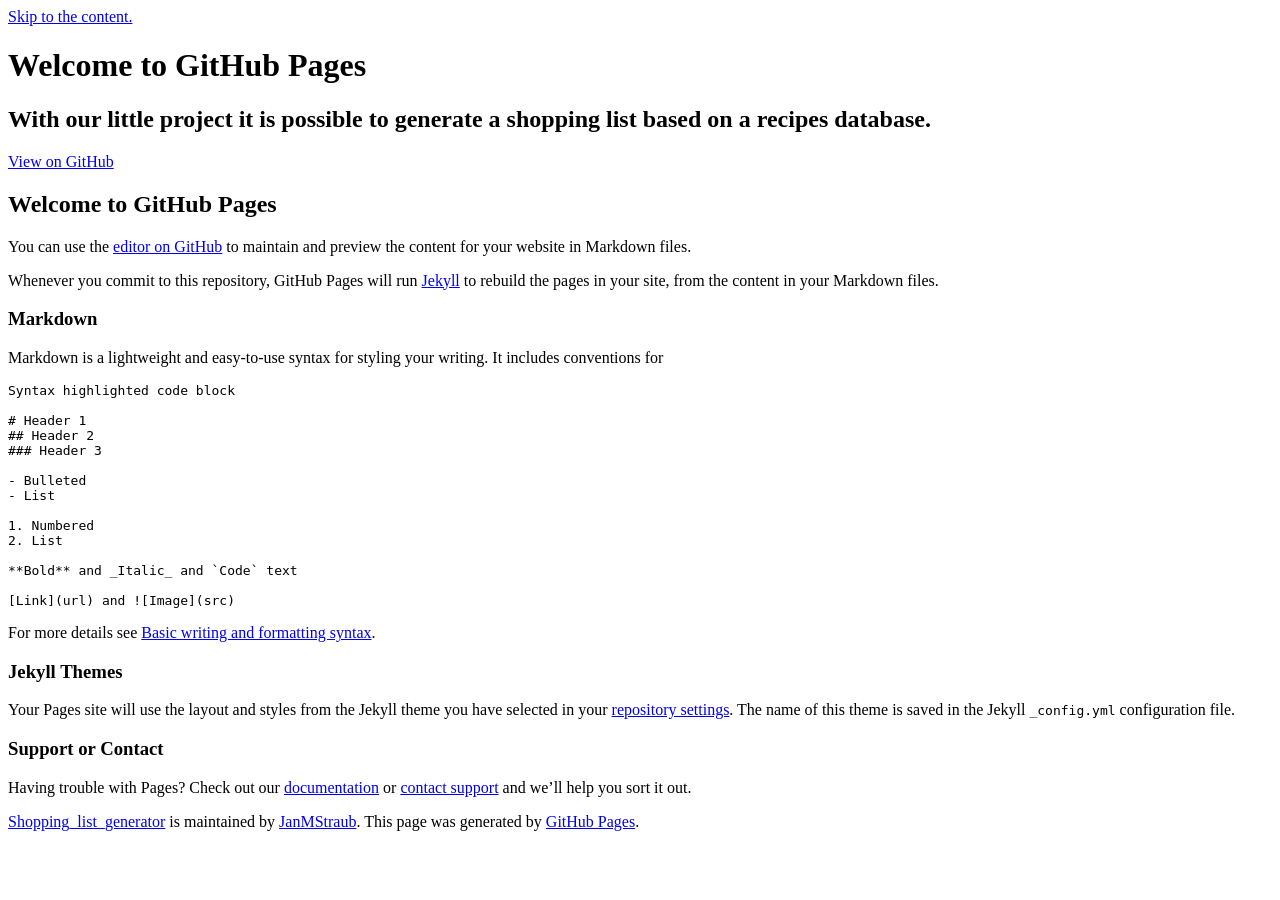
==== index.html @ b9667237 "added html and css files" ====
<!DOCTYPE html>
<html lang="en-US">
  <head>
    <meta charset="UTF-8">

<!-- Begin Jekyll SEO tag v2.8.0 -->
<title>Welcome to GitHub Pages | Shopping_list_generator</title>
<meta name="generator" content="Jekyll v3.9.2" />
<meta property="og:title" content="Welcome to GitHub Pages" />
<meta property="og:locale" content="en_US" />
<meta name="description" content="With our little project it is possible to generate a shopping list based on a recipes database." />
<meta property="og:description" content="With our little project it is possible to generate a shopping list based on a recipes database." />
<link rel="canonical" href="https://janmstraub.github.io/Shopping_list_generator/" />
<meta property="og:url" content="https://janmstraub.github.io/Shopping_list_generator/" />
<meta property="og:site_name" content="Shopping_list_generator" />
<meta property="og:type" content="website" />
<meta name="twitter:card" content="summary" />
<meta property="twitter:title" content="Welcome to GitHub Pages" />
<script type="application/ld+json">
{"@context":"https://schema.org","@type":"WebSite","description":"With our little project it is possible to generate a shopping list based on a recipes database.","headline":"Welcome to GitHub Pages","name":"Shopping_list_generator","url":"https://janmstraub.github.io/Shopping_list_generator/"}</script>
<!-- End Jekyll SEO tag -->

    <link rel="preconnect" href="https://fonts.gstatic.com">
    <link rel="preload" href="https://fonts.googleapis.com/css?family=Open+Sans:400,700&display=swap" as="style" type="text/css" crossorigin>
    <meta name="viewport" content="width=device-width, initial-scale=1">
    <meta name="theme-color" content="#157878">
    <meta name="apple-mobile-web-app-status-bar-style" content="black-translucent">
    <link rel="stylesheet" href="/Shopping_list_generator/assets/css/style.css?v=df252a5fdb13d9510f892cbad77cd3ec50b71a9e">
    <!-- start custom head snippets, customize with your own _includes/head-custom.html file -->

<!-- Setup Google Analytics -->



<!-- You can set your favicon here -->
<!-- link rel="shortcut icon" type="image/x-icon" href="/Shopping_list_generator/favicon.ico" -->

<!-- end custom head snippets -->

  </head>
  <body>
    <a id="skip-to-content" href="#content">Skip to the content.</a>

    <header class="page-header" role="banner">
      <h1 class="project-name">Welcome to GitHub Pages</h1>
      <h2 class="project-tagline">With our little project it is possible to generate a shopping list based on a recipes database.</h2>
      
        <a href="https://github.com/JanMStraub/Shopping_list_generator" class="btn">View on GitHub</a>
      
      
    </header>

    <main id="content" class="main-content" role="main">
      <h2 id="welcome-to-github-pages">Welcome to GitHub Pages</h2>

<p>You can use the <a href="https://github.com/JanMStraub/Shopping_list_generator/edit/gh-pages/index.md">editor on GitHub</a> to maintain and preview the content for your website in Markdown files.</p>

<p>Whenever you commit to this repository, GitHub Pages will run <a href="https://jekyllrb.com/">Jekyll</a> to rebuild the pages in your site, from the content in your Markdown files.</p>

<h3 id="markdown">Markdown</h3>

<p>Markdown is a lightweight and easy-to-use syntax for styling your writing. It includes conventions for</p>

<div class="language-markdown highlighter-rouge"><div class="highlight"><pre class="highlight"><code>Syntax highlighted code block

<span class="gh"># Header 1</span>
<span class="gu">## Header 2</span>
<span class="gu">### Header 3</span>
<span class="p">
-</span> Bulleted
<span class="p">-</span> List
<span class="p">
1.</span> Numbered
<span class="p">2.</span> List

<span class="gs">**Bold**</span> and _Italic_ and <span class="sb">`Code`</span> text

<span class="p">[</span><span class="nv">Link</span><span class="p">](</span><span class="sx">url</span><span class="p">)</span> and !<span class="p">[</span><span class="nv">Image</span><span class="p">](</span><span class="sx">src</span><span class="p">)</span>
</code></pre></div></div>

<p>For more details see <a href="https://docs.github.com/en/github/writing-on-github/getting-started-with-writing-and-formatting-on-github/basic-writing-and-formatting-syntax">Basic writing and formatting syntax</a>.</p>

<h3 id="jekyll-themes">Jekyll Themes</h3>

<p>Your Pages site will use the layout and styles from the Jekyll theme you have selected in your <a href="https://github.com/JanMStraub/Shopping_list_generator/settings/pages">repository settings</a>. The name of this theme is saved in the Jekyll <code class="language-plaintext highlighter-rouge">_config.yml</code> configuration file.</p>

<h3 id="support-or-contact">Support or Contact</h3>

<p>Having trouble with Pages? Check out our <a href="https://docs.github.com/categories/github-pages-basics/">documentation</a> or <a href="https://support.github.com/contact">contact support</a> and we’ll help you sort it out.</p>


      <footer class="site-footer">
        
          <span class="site-footer-owner"><a href="https://github.com/JanMStraub/Shopping_list_generator">Shopping_list_generator</a> is maintained by <a href="https://github.com/JanMStraub">JanMStraub</a>.</span>
        
        <span class="site-footer-credits">This page was generated by <a href="https://pages.github.com">GitHub Pages</a>.</span>
      </footer>
    </main>
  </body>
</html>
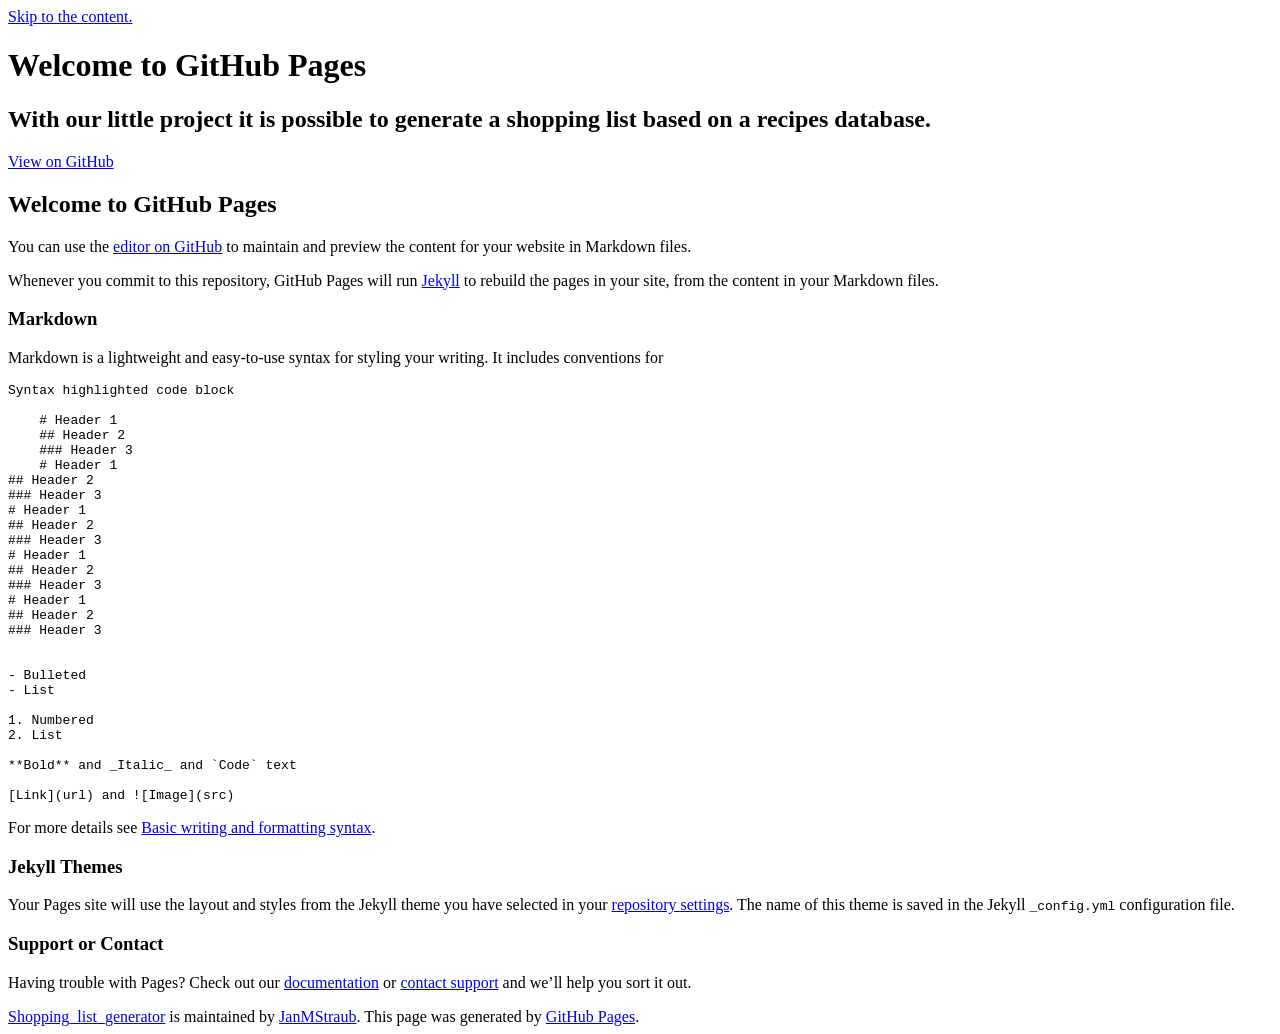
==== commit a1a21f70: "test commit" ====
--- a/index.html
+++ b/index.html
@@ -4,7 +4,7 @@
     <meta charset="UTF-8">
 
 <!-- Begin Jekyll SEO tag v2.8.0 -->
-<title>Welcome to GitHub Pages | Shopping_list_generator</title>
+<title>Welcome to Shopping_list_generator</title>
 <meta name="generator" content="Jekyll v3.9.2" />
 <meta property="og:title" content="Welcome to GitHub Pages" />
 <meta property="og:locale" content="en_US" />
@@ -63,9 +63,22 @@
 
 <div class="language-markdown highlighter-rouge"><div class="highlight"><pre class="highlight"><code>Syntax highlighted code block
 
+    <span class="gh"># Header 1</span>
+    <span class="gu">## Header 2</span>
+    <span class="gu">### Header 3</span>
+    <span class="gh"># Header 1</span>
+<span class="gu">## Header 2</span>
+<span class="gu">### Header 3</span>
 <span class="gh"># Header 1</span>
 <span class="gu">## Header 2</span>
 <span class="gu">### Header 3</span>
+<span class="gh"># Header 1</span>
+<span class="gu">## Header 2</span>
+<span class="gu">### Header 3</span>
+<span class="gh"># Header 1</span>
+<span class="gu">## Header 2</span>
+<span class="gu">### Header 3</span>
+
 <span class="p">
 -</span> Bulleted
 <span class="p">-</span> List
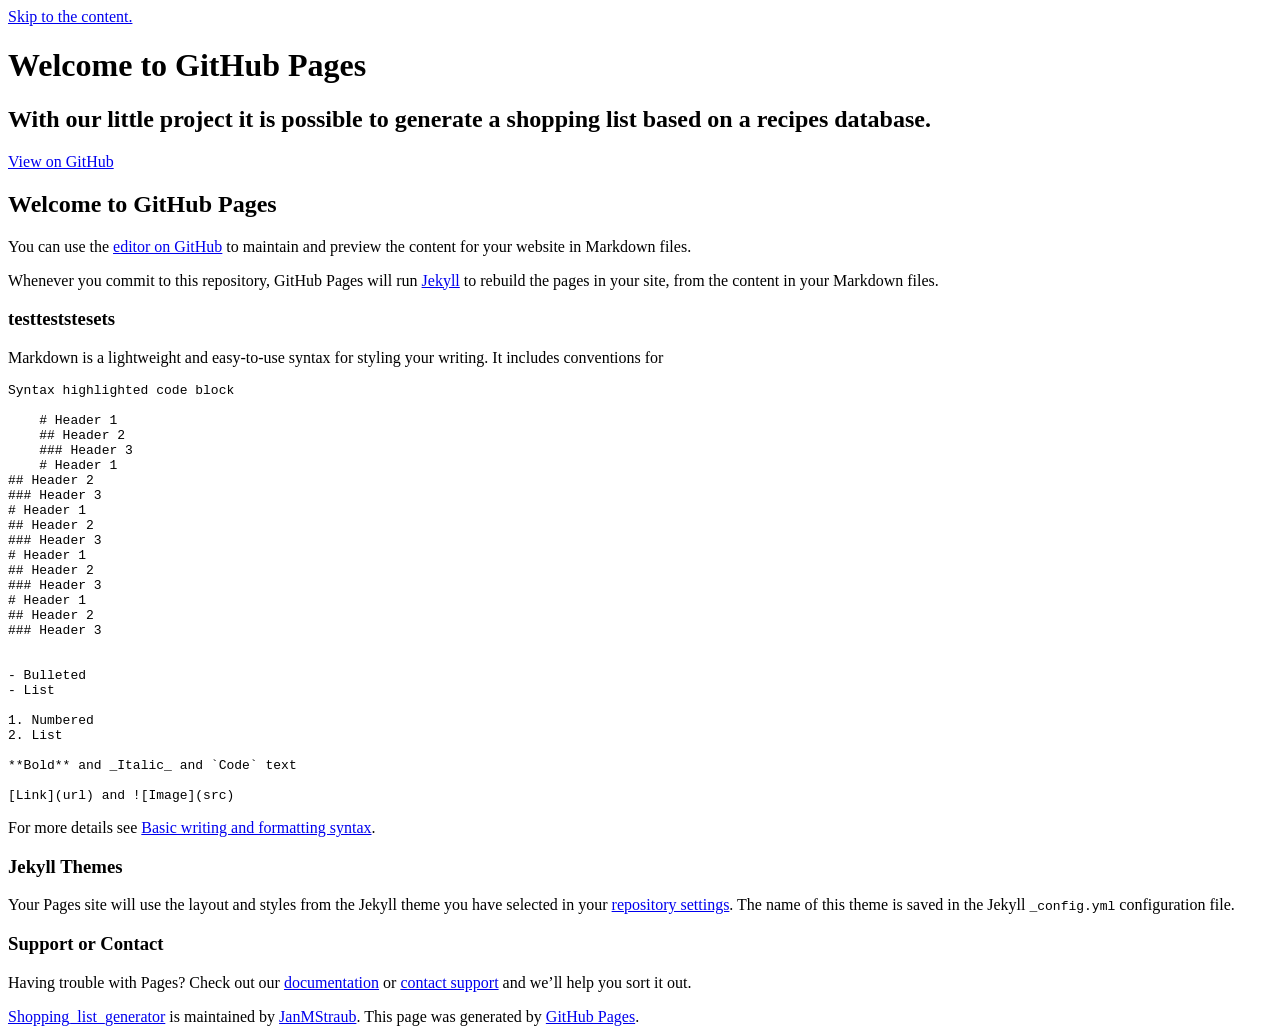
==== commit 25a9f8b3: "another test" ====
--- a/index.html
+++ b/index.html
@@ -6,7 +6,7 @@
 <!-- Begin Jekyll SEO tag v2.8.0 -->
 <title>Welcome to Shopping_list_generator</title>
 <meta name="generator" content="Jekyll v3.9.2" />
-<meta property="og:title" content="Welcome to GitHub Pages" />
+<meta property="og:title" content="Welcome to Shopping_list_generator" />
 <meta property="og:locale" content="en_US" />
 <meta name="description" content="With our little project it is possible to generate a shopping list based on a recipes database." />
 <meta property="og:description" content="With our little project it is possible to generate a shopping list based on a recipes database." />
@@ -57,7 +57,7 @@
 
 <p>Whenever you commit to this repository, GitHub Pages will run <a href="https://jekyllrb.com/">Jekyll</a> to rebuild the pages in your site, from the content in your Markdown files.</p>
 
-<h3 id="markdown">Markdown</h3>
+<h3 id="markdown">testteststesets</h3>
 
 <p>Markdown is a lightweight and easy-to-use syntax for styling your writing. It includes conventions for</p>
 
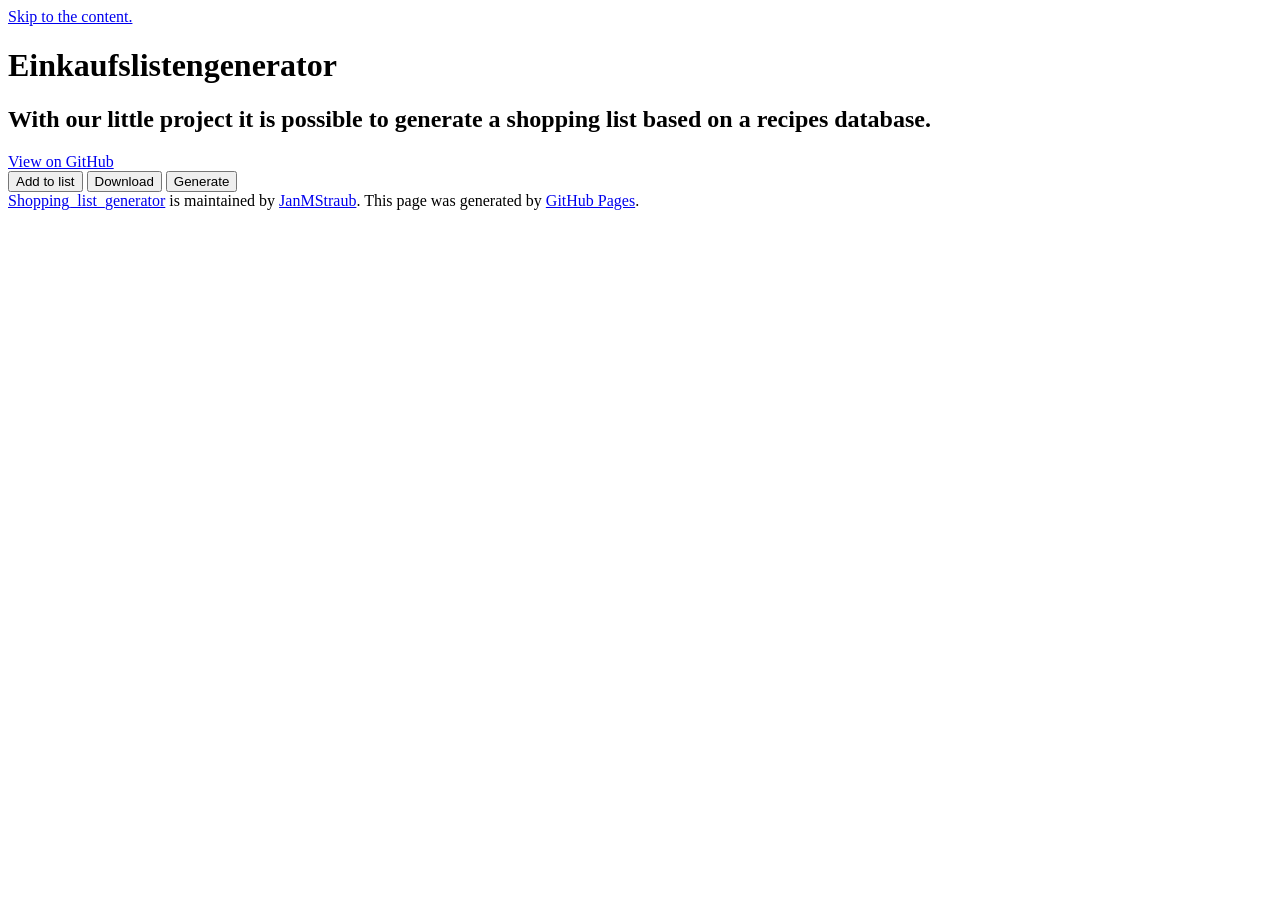
==== commit 085f7dfa: "added buttons to index" ====
--- a/index.html
+++ b/index.html
@@ -1,13 +1,13 @@
 <!DOCTYPE html>
-<html lang="en-US">
+<html lang="de">
   <head>
     <meta charset="UTF-8">
 
 <!-- Begin Jekyll SEO tag v2.8.0 -->
-<title>Welcome to Shopping_list_generator</title>
+<title>Einkaufslistengenerator</title>
 <meta name="generator" content="Jekyll v3.9.2" />
-<meta property="og:title" content="Welcome to Shopping_list_generator" />
-<meta property="og:locale" content="en_US" />
+<meta property="og:title" content="Einkaufslistengenerator" />
+<meta property="og:locale" content="de" />
 <meta name="description" content="With our little project it is possible to generate a shopping list based on a recipes database." />
 <meta property="og:description" content="With our little project it is possible to generate a shopping list based on a recipes database." />
 <link rel="canonical" href="https://janmstraub.github.io/Shopping_list_generator/" />
@@ -15,7 +15,7 @@
 <meta property="og:site_name" content="Shopping_list_generator" />
 <meta property="og:type" content="website" />
 <meta name="twitter:card" content="summary" />
-<meta property="twitter:title" content="Welcome to GitHub Pages" />
+<meta property="twitter:title" content="Einkaufslistengenerator" />
 <script type="application/ld+json">
 {"@context":"https://schema.org","@type":"WebSite","description":"With our little project it is possible to generate a shopping list based on a recipes database.","headline":"Welcome to GitHub Pages","name":"Shopping_list_generator","url":"https://janmstraub.github.io/Shopping_list_generator/"}</script>
 <!-- End Jekyll SEO tag -->
@@ -42,7 +42,7 @@
     <a id="skip-to-content" href="#content">Skip to the content.</a>
 
     <header class="page-header" role="banner">
-      <h1 class="project-name">Welcome to GitHub Pages</h1>
+      <h1 class="project-name">Einkaufslistengenerator</h1>
       <h2 class="project-tagline">With our little project it is possible to generate a shopping list based on a recipes database.</h2>
       
         <a href="https://github.com/JanMStraub/Shopping_list_generator" class="btn">View on GitHub</a>
@@ -51,56 +51,9 @@
     </header>
 
     <main id="content" class="main-content" role="main">
-      <h2 id="welcome-to-github-pages">Welcome to GitHub Pages</h2>
-
-<p>You can use the <a href="https://github.com/JanMStraub/Shopping_list_generator/edit/gh-pages/index.md">editor on GitHub</a> to maintain and preview the content for your website in Markdown files.</p>
-
-<p>Whenever you commit to this repository, GitHub Pages will run <a href="https://jekyllrb.com/">Jekyll</a> to rebuild the pages in your site, from the content in your Markdown files.</p>
-
-<h3 id="markdown">testteststesets</h3>
-
-<p>Markdown is a lightweight and easy-to-use syntax for styling your writing. It includes conventions for</p>
-
-<div class="language-markdown highlighter-rouge"><div class="highlight"><pre class="highlight"><code>Syntax highlighted code block
-
-    <span class="gh"># Header 1</span>
-    <span class="gu">## Header 2</span>
-    <span class="gu">### Header 3</span>
-    <span class="gh"># Header 1</span>
-<span class="gu">## Header 2</span>
-<span class="gu">### Header 3</span>
-<span class="gh"># Header 1</span>
-<span class="gu">## Header 2</span>
-<span class="gu">### Header 3</span>
-<span class="gh"># Header 1</span>
-<span class="gu">## Header 2</span>
-<span class="gu">### Header 3</span>
-<span class="gh"># Header 1</span>
-<span class="gu">## Header 2</span>
-<span class="gu">### Header 3</span>
-
-<span class="p">
--</span> Bulleted
-<span class="p">-</span> List
-<span class="p">
-1.</span> Numbered
-<span class="p">2.</span> List
-
-<span class="gs">**Bold**</span> and _Italic_ and <span class="sb">`Code`</span> text
-
-<span class="p">[</span><span class="nv">Link</span><span class="p">](</span><span class="sx">url</span><span class="p">)</span> and !<span class="p">[</span><span class="nv">Image</span><span class="p">](</span><span class="sx">src</span><span class="p">)</span>
-</code></pre></div></div>
-
-<p>For more details see <a href="https://docs.github.com/en/github/writing-on-github/getting-started-with-writing-and-formatting-on-github/basic-writing-and-formatting-syntax">Basic writing and formatting syntax</a>.</p>
-
-<h3 id="jekyll-themes">Jekyll Themes</h3>
-
-<p>Your Pages site will use the layout and styles from the Jekyll theme you have selected in your <a href="https://github.com/JanMStraub/Shopping_list_generator/settings/pages">repository settings</a>. The name of this theme is saved in the Jekyll <code class="language-plaintext highlighter-rouge">_config.yml</code> configuration file.</p>
-
-<h3 id="support-or-contact">Support or Contact</h3>
-
-<p>Having trouble with Pages? Check out our <a href="https://docs.github.com/categories/github-pages-basics/">documentation</a> or <a href="https://support.github.com/contact">contact support</a> and we’ll help you sort it out.</p>
-
+      <button type="button">Add to list</button>
+      <button type="button">Download</button>
+      <button type="button">Generate</button>
 
       <footer class="site-footer">
         
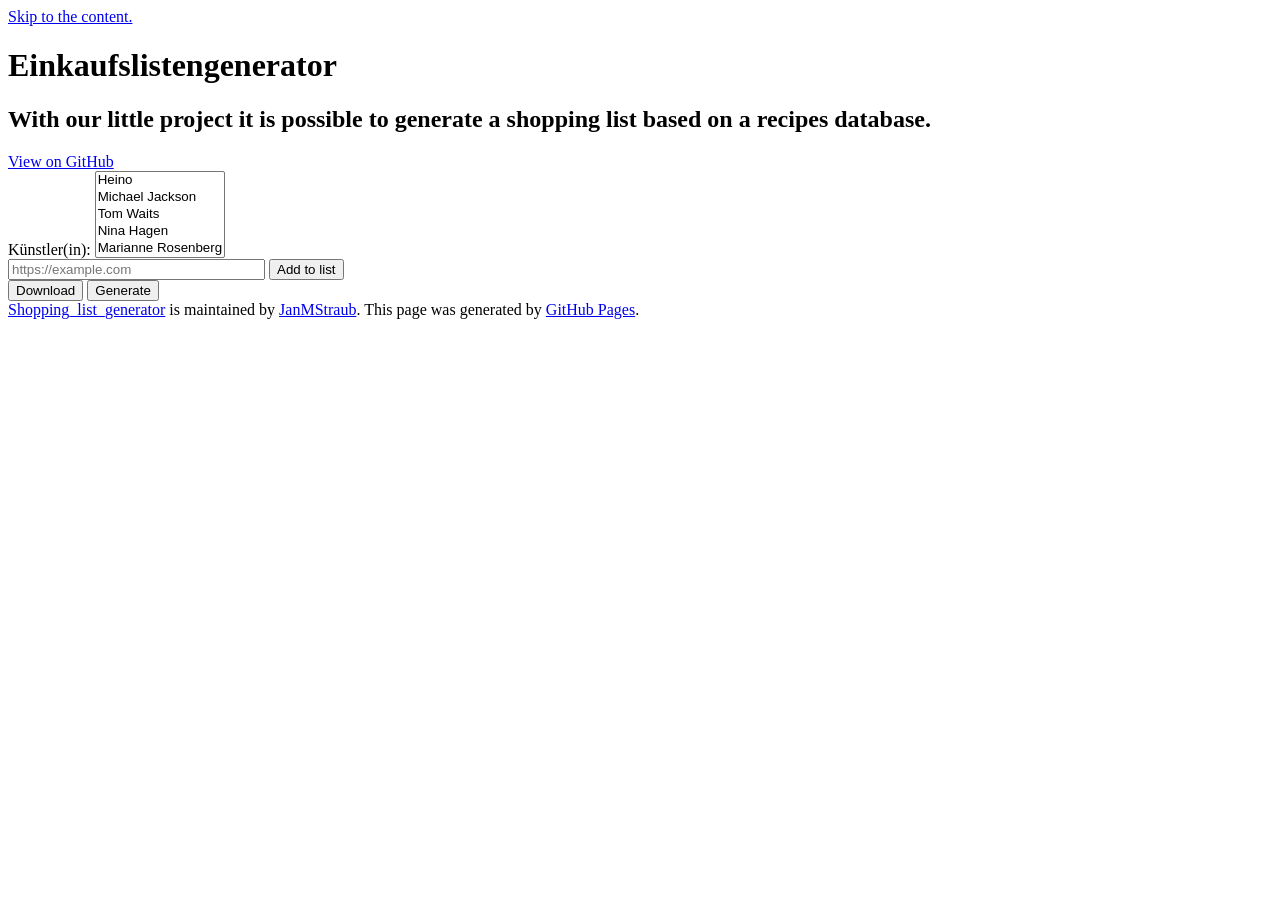
==== commit baffcac2: "added basic functionality" ====
--- a/index.html
+++ b/index.html
@@ -51,9 +51,32 @@
     </header>
 
     <main id="content" class="main-content" role="main">
-      <button type="button">Add to list</button>
-      <button type="button">Download</button>
-      <button type="button">Generate</button>
+
+      <div>
+        <form action="select.html">
+          <label>Künstler(in):
+            <select name="top5" size="5">
+              <option>Heino</option>
+              <option>Michael Jackson</option>
+              <option>Tom Waits</option>
+              <option>Nina Hagen</option>
+              <option>Marianne Rosenberg</option>
+            </select>
+          </label>
+        </form>
+      </div>
+
+      <div>
+        <input type="url" name="url" id="url" placeholder="https://example.com" pattern="https://.*" size="30" required>
+        <button type="button">Add to list</button>
+      </div>
+      
+
+      <div>
+        <button type="button">Download</button>
+        <button type="button">Generate</button>
+      </div>
+
 
       <footer class="site-footer">
         
